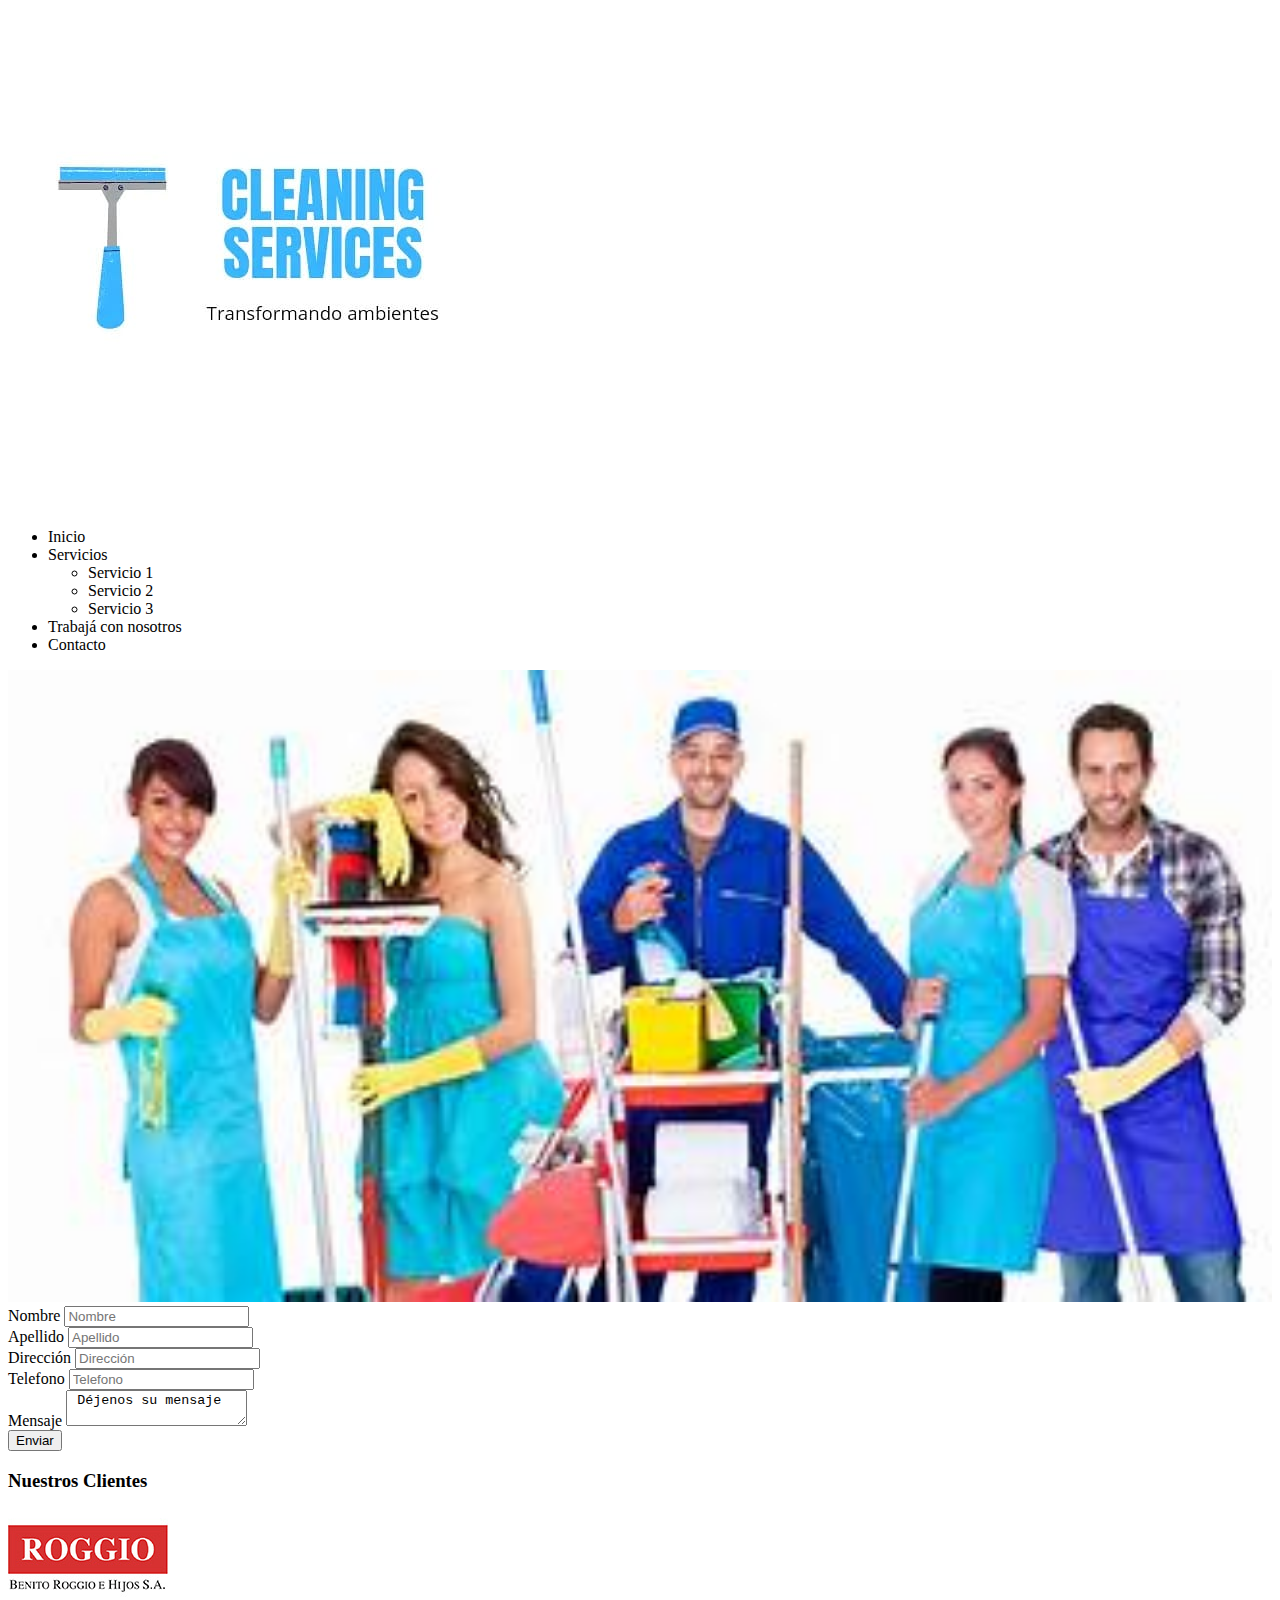
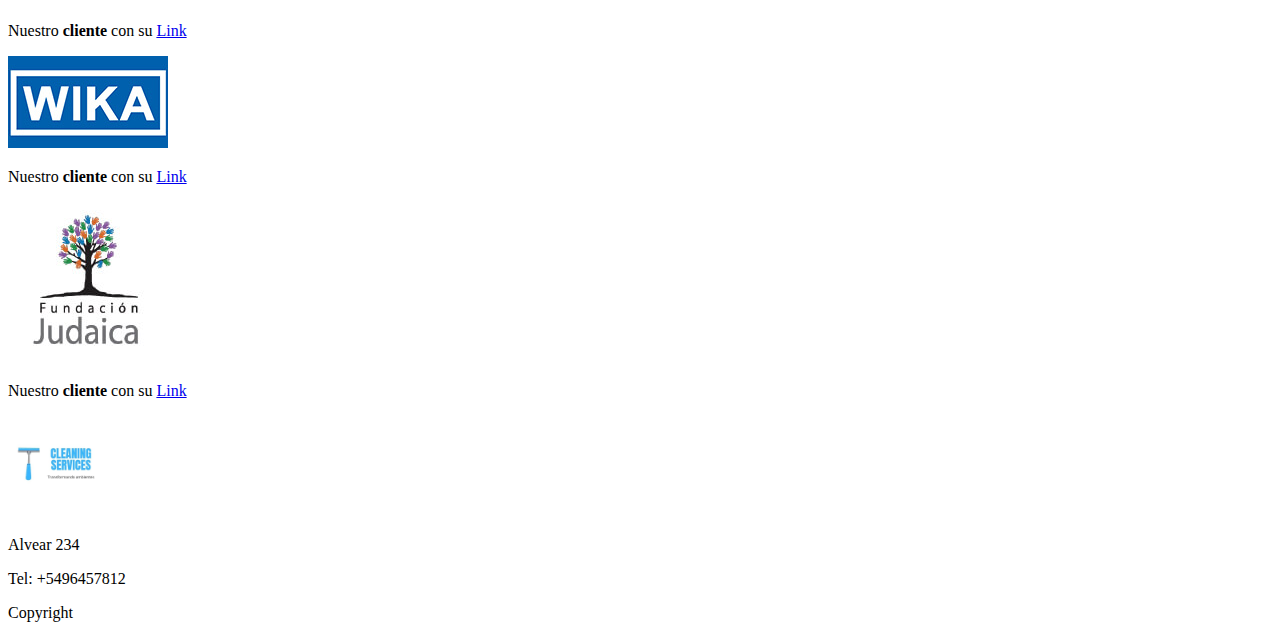
==== index.html @ 05806bcc "Trabajo entregable miercoles 14-4" ====
<!DOCTYPE html>
<html>
<head>
	<title>Cleaning Services</title>
</head>
<body>
	<header>
		<img src="assets/img/logo.jpg">
		<nav>
			<ul>
				<li>
					Inicio
				</li>
				<li>
					Servicios
					<ul>
						<li>Servicio 1</li>
						<li>Servicio 2</li>
						<li>Servicio 3</li>
					</ul>
				</li>
				<li>
					Trabajá con nosotros
				</li>
				<li>
					Contacto
				</li>
			</ul>
		</nav>
		<div id="slider" class="slider">
			<div>
				<img src="assets/img/sliders/slider1.jpg" width="100%">
			</div>
		</div>
	</header>
	<content>
		<form id="form" class="form" method="post" action="">
			<div>
				<label>Nombre</label>
				<input type="text" name="nombre" placeholder="Nombre">
			</div>
			<div>
				<label>Apellido</label>
				<input type="text" name="apellido" placeholder="Apellido">
			</div>
			<div>
				<label>Dirección</label>
				<input type="text" name="direccion" placeholder="Dirección">
			</div>
			<div>
				<label>Telefono</label>
				<input type="text" name="telefono" placeholder="Telefono">
			</div>
			<div>
				<label>Mensaje</label>
				<textarea name="mensaje"> Déjenos su mensaje</textarea>
			</div>
			<button type="submit">Enviar</button>
		</form>
	</content>
	<aside>
		<h3>Nuestros Clientes</h3>
		<div>
			<img src="assets/img/publicidades/publicidad1.jpg">
			<p>Nuestro <b>cliente</b> con su <a href="#">Link</a></p>
		</div>
		<div>
			<img src="assets/img/publicidades/publicidad2.jpg">
			<p>Nuestro <b>cliente</b> con su <a href="#">Link</a></p>
		</div>
		<div>
			<img src="assets/img/publicidades/publicidad3.jpg">
			<p>Nuestro <b>cliente</b> con su <a href="#">Link</a></p>
		</div>
	</aside>
	<footer>
		<div>
			<img src="assets/img/logo.jpg" width="100">
			<div>
				<p>Alvear 234</p>
				<p>Tel: +5496457812</p>
			</div>
			<p>Copyright</p>
		</div>
	</footer>
</body>
</html>
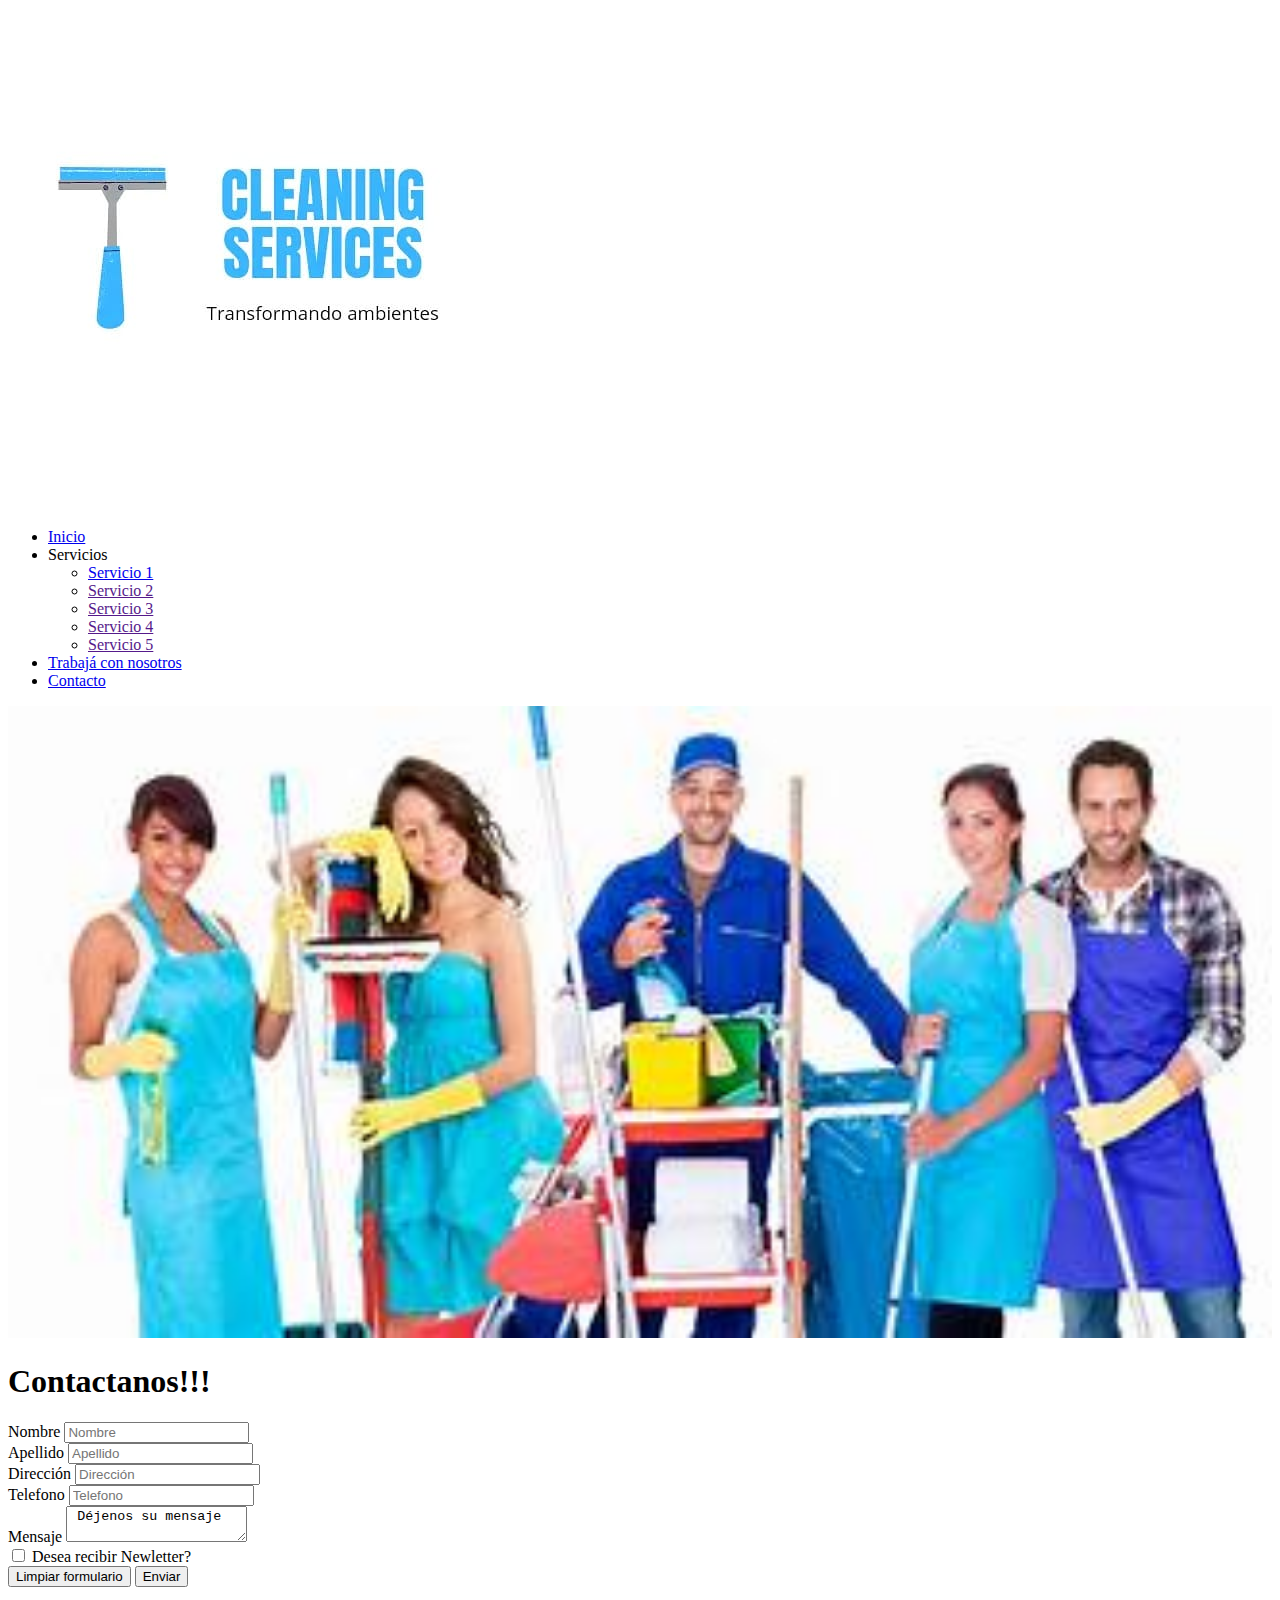
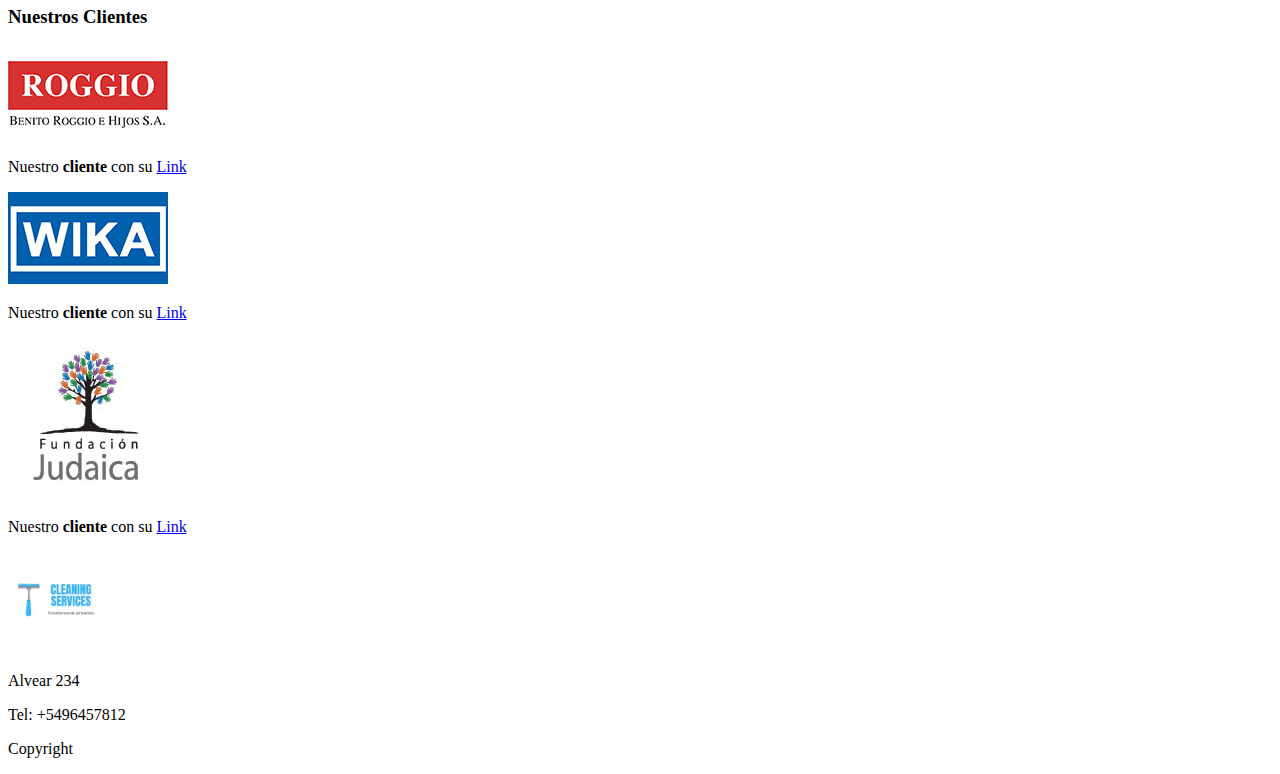
==== commit 0c5f4d8c: "add internal sections" ====
--- a/index.html
+++ b/index.html
@@ -1,81 +1,94 @@
 <!DOCTYPE html>
 <html>
 <head>
+	<meta name="Description" content="Somos una empresa con valores y vocación de servicios" />
+	<meta http-equiv="Content-Language" content="es"/>
+	<meta name="distribution" content="global"/>
+	<meta name="Robots" content="all"/>
+	<meta charset="utf-8">
 	<title>Cleaning Services</title>
 </head>
 <body>
 	<header>
-		<img src="assets/img/logo.jpg">
+		<img src="./assets/img/logo.jpg">
 		<nav>
 			<ul>
 				<li>
-					Inicio
+					<a href="index.html">Inicio</a>
 				</li>
 				<li>
 					Servicios
 					<ul>
-						<li>Servicio 1</li>
-						<li>Servicio 2</li>
-						<li>Servicio 3</li>
+						<li><a href="./servicio.html">Servicio 1</a></li>
+						<li><a href="">Servicio 2</a></li>
+						<li><a href="">Servicio 3</a></li>
+						<li><a href="">Servicio 4</a></li>
+						<li><a href="">Servicio 5</a></li>
 					</ul>
 				</li>
 				<li>
-					Trabajá con nosotros
+					<a href="trabaja_con_nosotros.html">Trabajá con nosotros</a>
 				</li>
 				<li>
-					Contacto
+					<a href="#contacto">Contacto</a>
 				</li>
 			</ul>
 		</nav>
 		<div id="slider" class="slider">
 			<div>
-				<img src="assets/img/sliders/slider1.jpg" width="100%">
+				<img src="./assets/img/sliders/slider1.jpg" width="100%">
 			</div>
 		</div>
 	</header>
-	<content>
+	<content id="contacto">
+		<h1>Contactanos!!!</h1>
 		<form id="form" class="form" method="post" action="">
-			<div>
+			<div class="form-group">
 				<label>Nombre</label>
 				<input type="text" name="nombre" placeholder="Nombre">
 			</div>
-			<div>
+			<div class="form-group">
 				<label>Apellido</label>
 				<input type="text" name="apellido" placeholder="Apellido">
 			</div>
-			<div>
+			<div class="form-group">
 				<label>Dirección</label>
 				<input type="text" name="direccion" placeholder="Dirección">
 			</div>
-			<div>
+			<div class="form-group">
 				<label>Telefono</label>
 				<input type="text" name="telefono" placeholder="Telefono">
 			</div>
-			<div>
+			<div class="form-group">
 				<label>Mensaje</label>
 				<textarea name="mensaje"> Déjenos su mensaje</textarea>
 			</div>
+			<div class="form-group">
+				<input type="checkbox" name="newletter" id="newletter">
+				Desea recibir Newletter?
+			</div>
+			<button type="reset">Limpiar formulario</button>
 			<button type="submit">Enviar</button>
 		</form>
 	</content>
 	<aside>
 		<h3>Nuestros Clientes</h3>
 		<div>
-			<img src="assets/img/publicidades/publicidad1.jpg">
+			<img src="./assets/img/publicidades/publicidad1.jpg">
 			<p>Nuestro <b>cliente</b> con su <a href="#">Link</a></p>
 		</div>
 		<div>
-			<img src="assets/img/publicidades/publicidad2.jpg">
+			<img src="./assets/img/publicidades/publicidad2.jpg">
 			<p>Nuestro <b>cliente</b> con su <a href="#">Link</a></p>
 		</div>
 		<div>
-			<img src="assets/img/publicidades/publicidad3.jpg">
+			<img src="./assets/img/publicidades/publicidad3.jpg">
 			<p>Nuestro <b>cliente</b> con su <a href="#">Link</a></p>
 		</div>
 	</aside>
 	<footer>
 		<div>
-			<img src="assets/img/logo.jpg" width="100">
+			<img src="./assets/img/logo.jpg" width="100">
 			<div>
 				<p>Alvear 234</p>
 				<p>Tel: +5496457812</p>
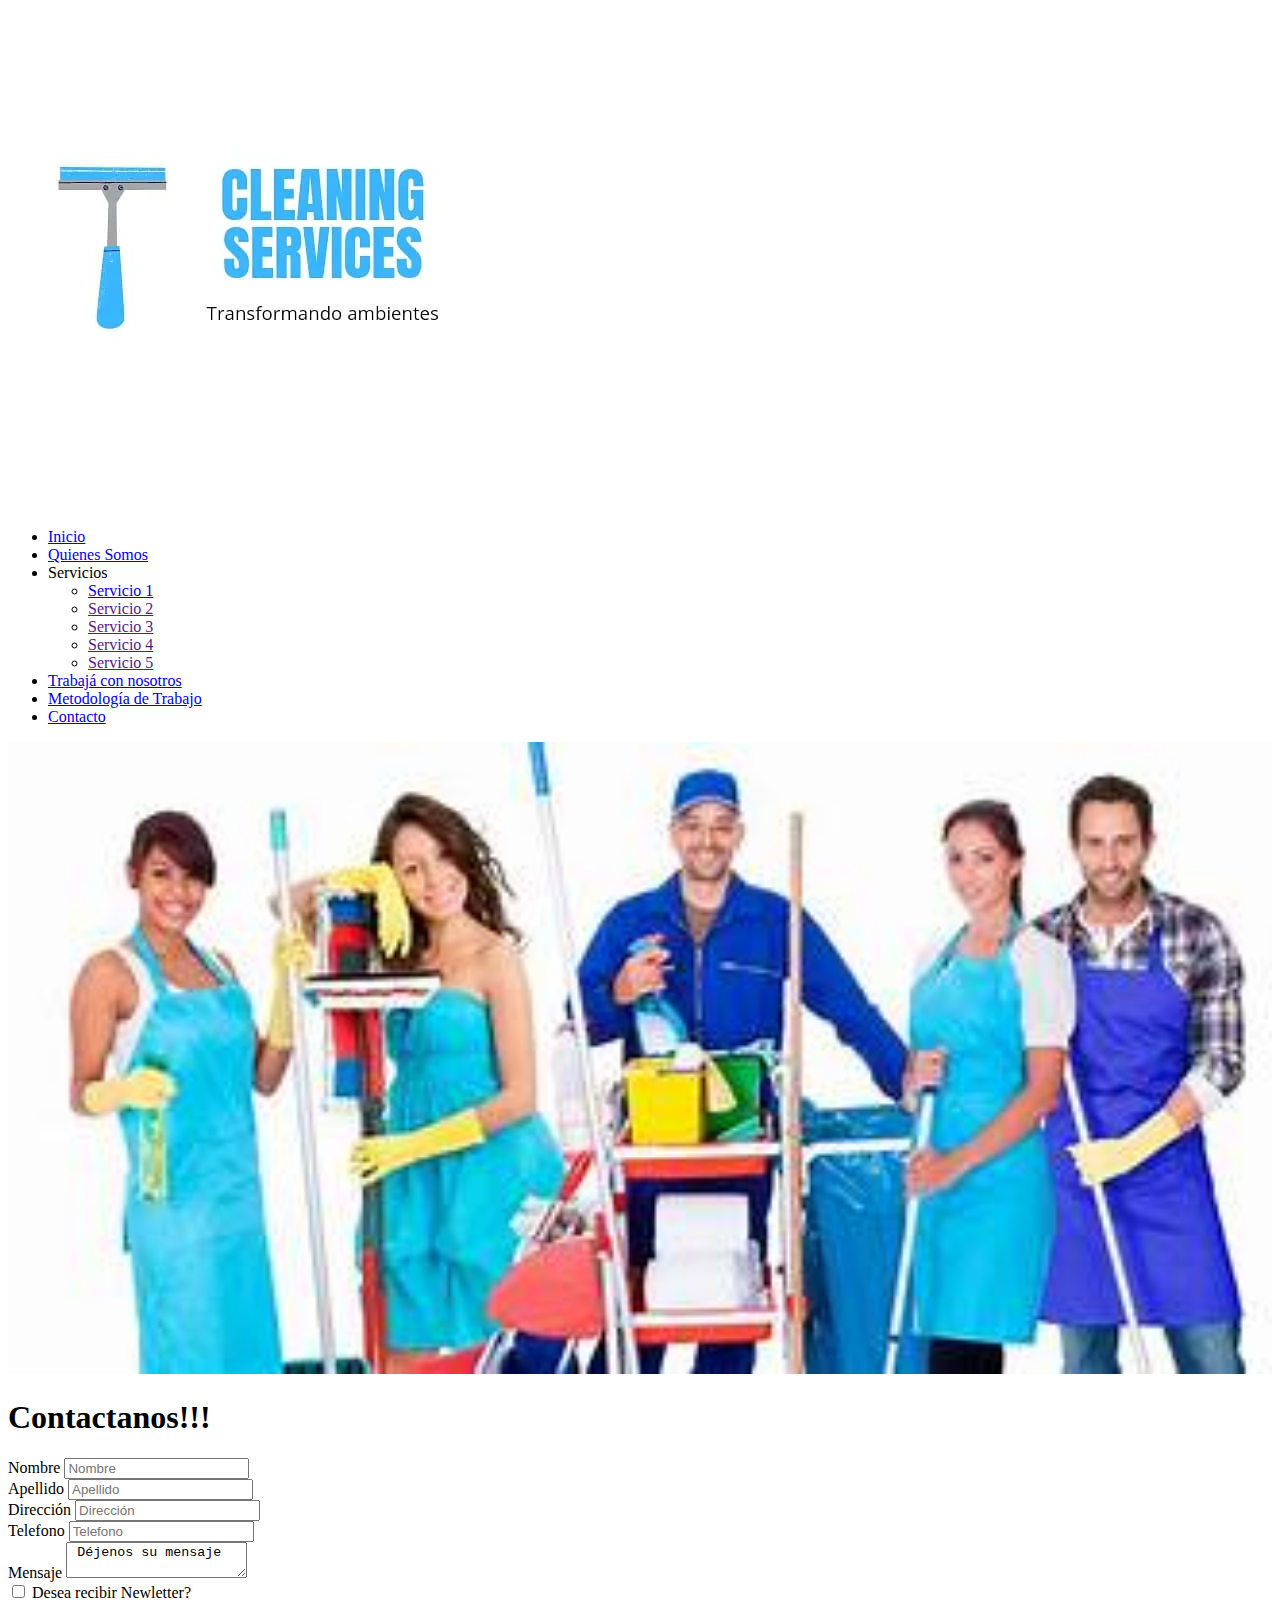
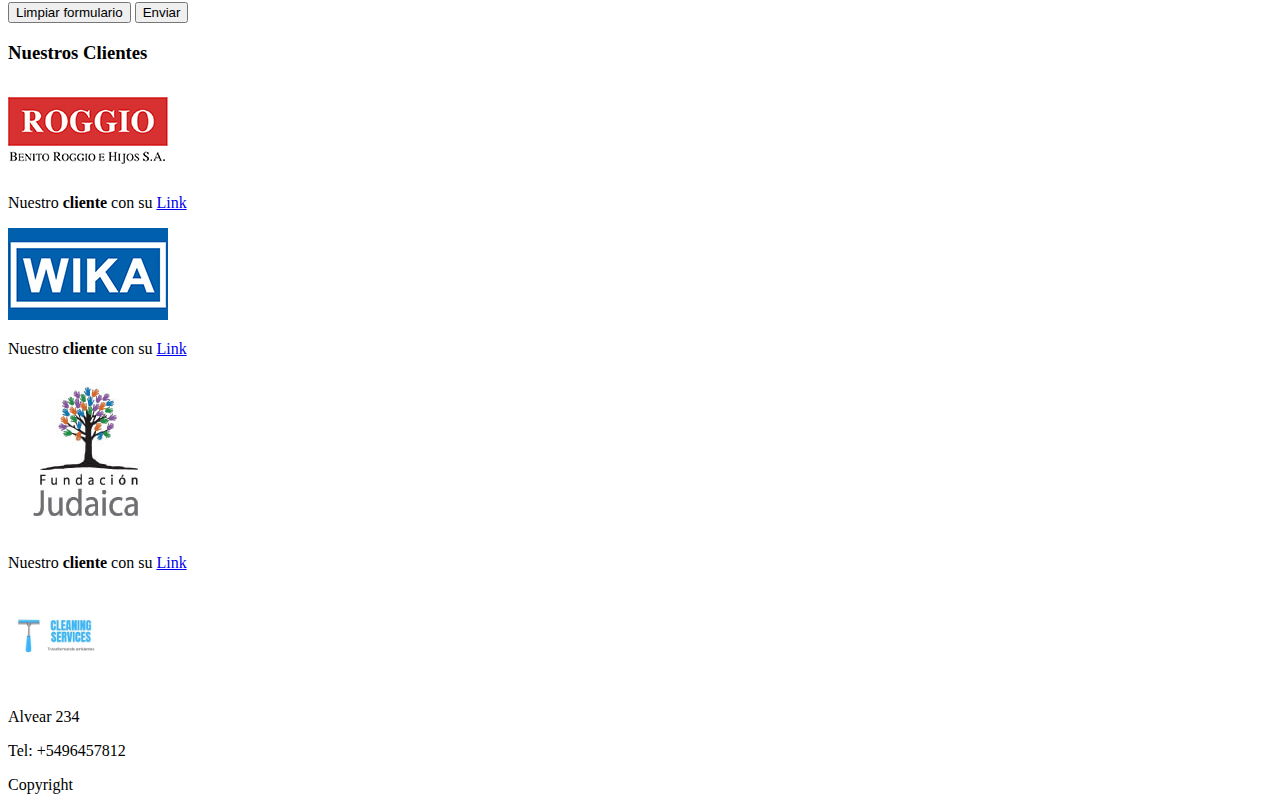
==== commit 208f8ff5: "fix secciones internas" ====
--- a/index.html
+++ b/index.html
@@ -17,6 +17,9 @@
 					<a href="index.html">Inicio</a>
 				</li>
 				<li>
+					<a href="./empresa.html">Quienes Somos</a>
+				</li>
+				<li>
 					Servicios
 					<ul>
 						<li><a href="./servicio.html">Servicio 1</a></li>
@@ -27,7 +30,10 @@
 					</ul>
 				</li>
 				<li>
-					<a href="trabaja_con_nosotros.html">Trabajá con nosotros</a>
+					<a href="./trabaja_con_nosotros.html">Trabajá con nosotros</a>
+				</li>
+				<li>
+					<a href="./metodologia_trabajo.html">Metodología de Trabajo</a>
 				</li>
 				<li>
 					<a href="#contacto">Contacto</a>
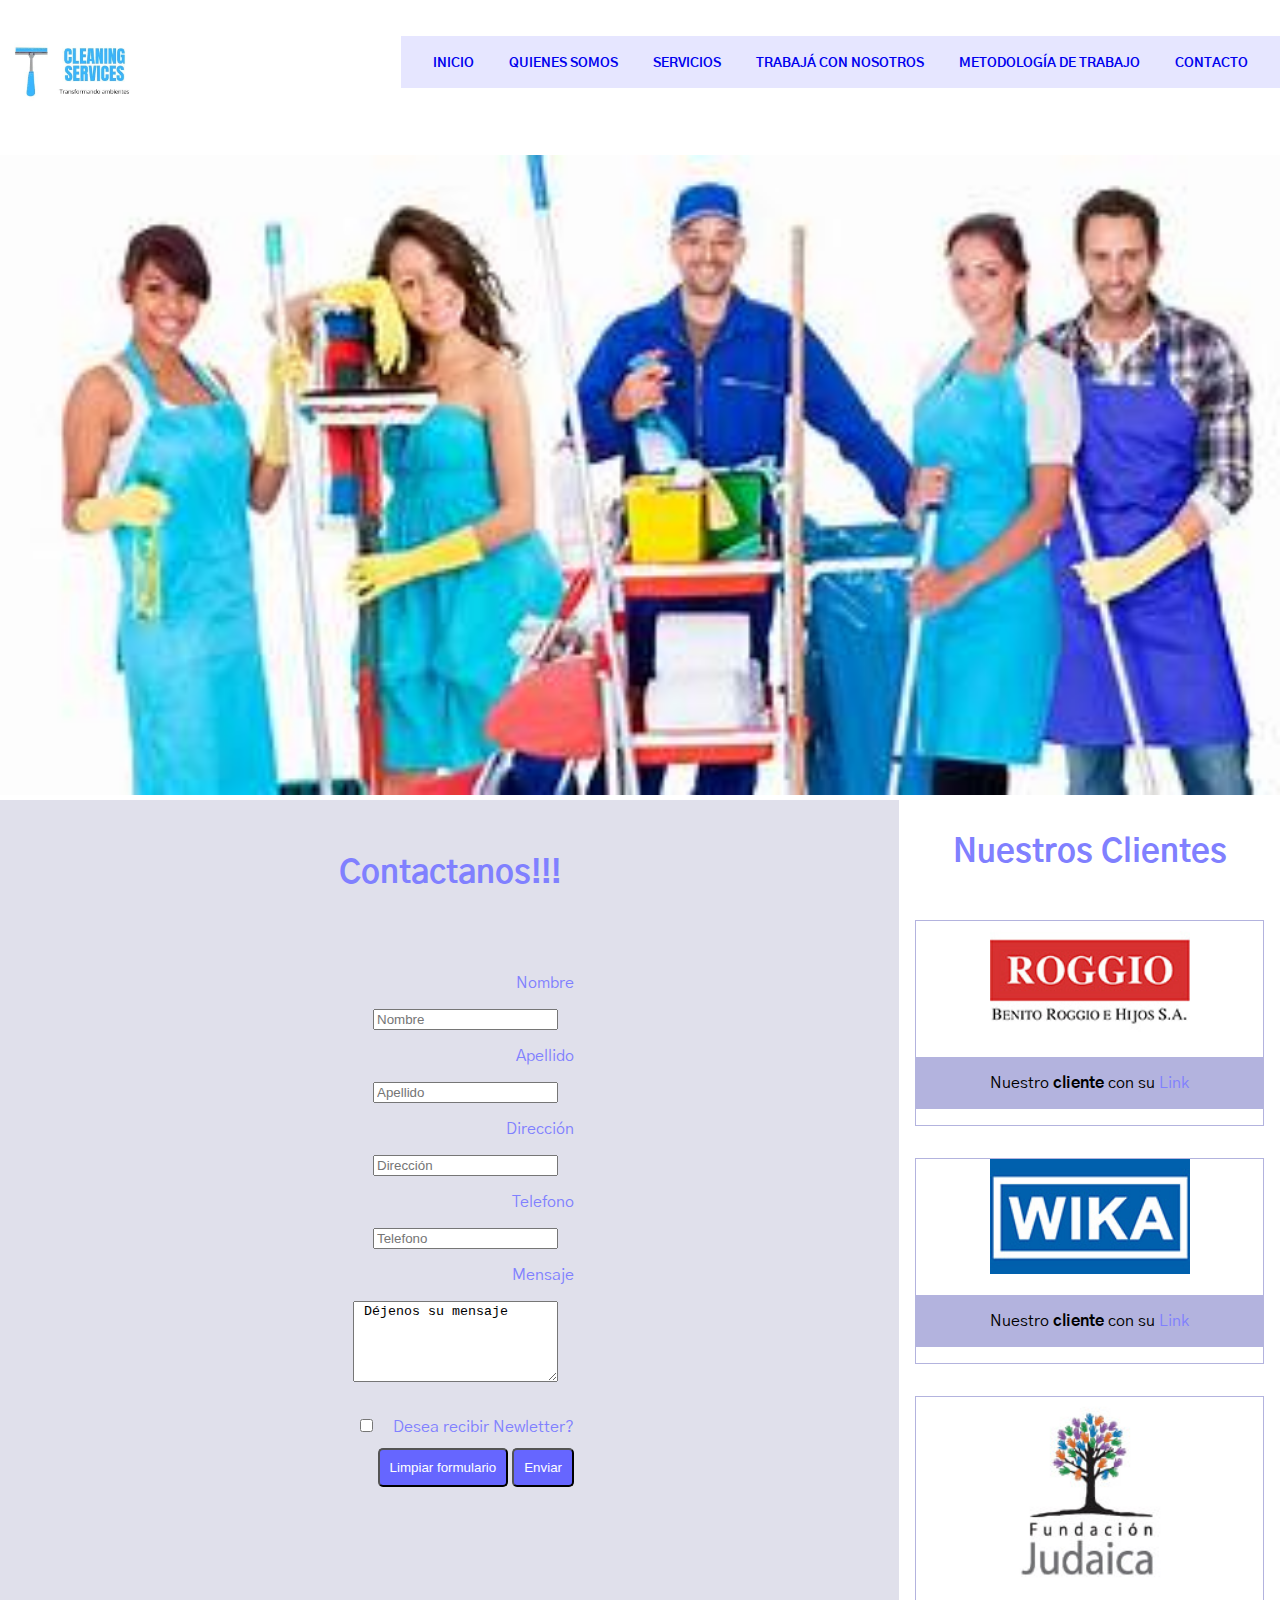
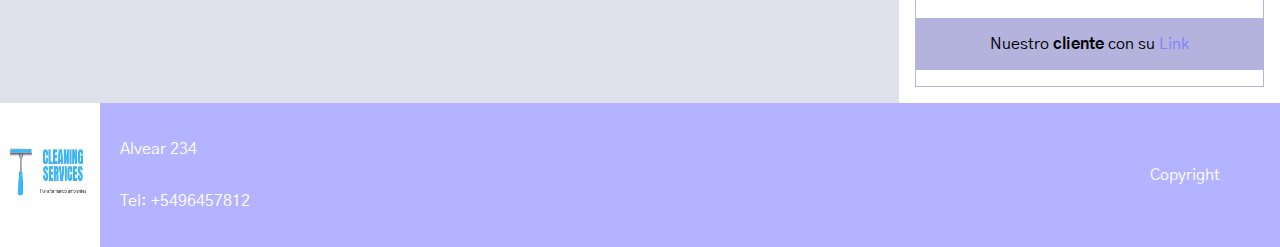
==== commit 5c95989b: "add css" ====
--- a/index.html
+++ b/index.html
@@ -7,10 +7,13 @@
 	<meta name="Robots" content="all"/>
 	<meta charset="utf-8">
 	<title>Cleaning Services</title>
+	<link rel="stylesheet" type="text/css" href="assets/css/styles.css">
+	<link rel="preconnect" href="https://fonts.gstatic.com">
+	<link href="https://fonts.googleapis.com/css2?family=Gothic+A1:wght@200;300;400;500;600;700;800&display=swap" rel="stylesheet"> 
 </head>
 <body>
 	<header>
-		<img src="./assets/img/logo.jpg">
+		<img src="./assets/img/logo.jpg" alt="logo">
 		<nav>
 			<ul>
 				<li>
@@ -20,7 +23,7 @@
 					<a href="./empresa.html">Quienes Somos</a>
 				</li>
 				<li>
-					Servicios
+					<a href="#">Servicios</a>
 					<ul>
 						<li><a href="./servicio.html">Servicio 1</a></li>
 						<li><a href="">Servicio 2</a></li>
@@ -30,10 +33,10 @@
 					</ul>
 				</li>
 				<li>
-					<a href="./trabaja_con_nosotros.html">Trabajá con nosotros</a>
+					<a href="./trabajaConNosotros.html">Trabajá con nosotros</a>
 				</li>
 				<li>
-					<a href="./metodologia_trabajo.html">Metodología de Trabajo</a>
+					<a href="./metodologiaTrabajo.html">Metodología de Trabajo</a>
 				</li>
 				<li>
 					<a href="#contacto">Contacto</a>
@@ -42,65 +45,65 @@
 		</nav>
 		<div id="slider" class="slider">
 			<div>
-				<img src="./assets/img/sliders/slider1.jpg" width="100%">
+				<img src="./assets/img/sliders/slider1.jpg" width="100%" alt="slider">
 			</div>
 		</div>
 	</header>
-	<content id="contacto">
-		<h1>Contactanos!!!</h1>
-		<form id="form" class="form" method="post" action="">
-			<div class="form-group">
-				<label>Nombre</label>
-				<input type="text" name="nombre" placeholder="Nombre">
+	<div class="content">
+		<section id="contacto">
+			<h1>Contactanos!!!</h1>
+			<form id="form" class="form" method="post" action="">
+				<div class="form-group">
+					<label>Nombre</label>
+					<input type="text" name="nombre" placeholder="Nombre">
+				</div>
+				<div class="form-group">
+					<label>Apellido</label>
+					<input type="text" name="apellido" placeholder="Apellido">
+				</div>
+				<div class="form-group">
+					<label>Dirección</label>
+					<input type="text" name="direccion" placeholder="Dirección">
+				</div>
+				<div class="form-group">
+					<label>Telefono</label>
+					<input type="text" name="telefono" placeholder="Telefono">
+				</div>
+				<div class="form-group">
+					<label>Mensaje</label>
+					<textarea name="mensaje" rows="5" cols="23"> Déjenos su mensaje</textarea>
+				</div>
+				<div class="form-group">
+					<input type="checkbox" name="newletter" id="newletter">
+					Desea recibir Newletter?
+				</div>
+				<button type="reset">Limpiar formulario</button>
+				<button type="submit">Enviar</button>
+			</form>
+		</section>
+		<aside>
+			<h3>Nuestros Clientes</h3>
+			<div>
+				<img src="./assets/img/publicidades/publicidad1.jpg" alt="cliente1">
+				<p>Nuestro <b>cliente</b> con su <a href="#">Link</a></p>
 			</div>
-			<div class="form-group">
-				<label>Apellido</label>
-				<input type="text" name="apellido" placeholder="Apellido">
+			<div>
+				<img src="./assets/img/publicidades/publicidad2.jpg" alt="cliente2">
+				<p>Nuestro <b>cliente</b> con su <a href="#">Link</a></p>
 			</div>
-			<div class="form-group">
-				<label>Dirección</label>
-				<input type="text" name="direccion" placeholder="Dirección">
+			<div>
+				<img src="./assets/img/publicidades/publicidad3.jpg" alt="cliente3">
+				<p>Nuestro <b>cliente</b> con su <a href="#">Link</a></p>
 			</div>
-			<div class="form-group">
-				<label>Telefono</label>
-				<input type="text" name="telefono" placeholder="Telefono">
-			</div>
-			<div class="form-group">
-				<label>Mensaje</label>
-				<textarea name="mensaje"> Déjenos su mensaje</textarea>
-			</div>
-			<div class="form-group">
-				<input type="checkbox" name="newletter" id="newletter">
-				Desea recibir Newletter?
-			</div>
-			<button type="reset">Limpiar formulario</button>
-			<button type="submit">Enviar</button>
-		</form>
-	</content>
-	<aside>
-		<h3>Nuestros Clientes</h3>
-		<div>
-			<img src="./assets/img/publicidades/publicidad1.jpg">
-			<p>Nuestro <b>cliente</b> con su <a href="#">Link</a></p>
-		</div>
-		<div>
-			<img src="./assets/img/publicidades/publicidad2.jpg">
-			<p>Nuestro <b>cliente</b> con su <a href="#">Link</a></p>
-		</div>
-		<div>
-			<img src="./assets/img/publicidades/publicidad3.jpg">
-			<p>Nuestro <b>cliente</b> con su <a href="#">Link</a></p>
-		</div>
-	</aside>
+		</aside>
+	</div>
 	<footer>
-		<div>
-			<img src="./assets/img/logo.jpg" width="100">
-			<div>
+			<img src="./assets/img/logo.jpg" alt="logo">
+			<div class="contenido">
 				<p>Alvear 234</p>
-				<p>Tel: +5496457812</p>
+				<p>Tel: +5496457812</p>	
 			</div>
 			<p>Copyright</p>
-		</div>
 	</footer>
 </body>
 </html>--- a/assets/css/styles.css
+++ b/assets/css/styles.css
@@ -0,0 +1,222 @@
+body, html{
+	margin: 0;
+	padding: 0;
+	font-family: 'Gothic A1', sans-serif;
+}
+/*HEADER*/
+header{
+	background-color: #fff;
+}
+header img{
+	width: 150px;
+	text-align: left;
+}
+header .slider img{
+	width: 100%;
+}
+/*END HEADER*/
+/*NAVEGATOR*/
+header nav{
+	float: right;
+	font-weight: bold;
+	margin-top: 20px;
+}
+header nav ul{
+	display: block;
+	list-style-type: none;
+	background-color: rgb(230, 230, 255);
+	padding: 1rem;
+}
+header nav ul li{
+	display: inline;
+	color: rgb(102, 102, 255);
+	font-family: 'Gothic A1', sans-serif;
+	font-size: 0.8rem;
+	text-transform: uppercase;
+	position: relative;
+}
+header nav ul li a{
+	text-decoration: none;
+	padding: 0 1rem;
+}
+header nav ul li a:hover{
+	color: rgb(128, 128, 255);
+}
+header nav ul li ul{
+	display: none;
+	background-color: rgb(230, 230, 255);
+	list-style-type: none;
+	margin-left: 200px;
+	position: absolute;
+	top: 100%;
+	width:130px;
+	padding: 1rem 0;
+}
+header nav ul li ul li{
+	display: block;
+	margin: 10px;
+}
+header nav ul li:hover ul {
+	display:block;
+}
+/*END NAVEGATOR*/
+
+/*CONTACTO*/
+#contacto{
+	display: inline-block;
+	width: 70%;
+	color: rgb(128, 128, 255);
+}
+#contacto h1{
+	color: rgb(128, 128, 255);
+	font-size: 2rem;
+	margin: 2rem;
+	text-align: center;
+}
+/*END CONTACTO*/
+/*FORMULARIOS*/
+form{
+	margin: 1rem 18rem;
+	text-align:right;
+	padding: 2rem;
+}
+form .form-group input, #contacto form .form-group textarea{
+	border:1 solid rgb(204, 204, 255);
+	margin: 1rem;
+}
+form .form-group label{
+	color: rgb(128, 128, 255);
+}
+form button{
+	padding: 10px;
+	background-color: rgb(102, 102, 255);
+	color: #fff;
+	border-radius: 5px;
+}
+form select{
+	border:1 solid rgb(204, 204, 255);
+	margin: 1rem;
+}
+form textarea{
+
+}
+form fieldset{
+	border: 1px solid rgb(102, 102, 255);
+}
+/*END FORMULARIO*/
+/*CONTENIDO*/
+.content{
+	display: flex;
+}
+section{
+	background-color: rgb(224, 224, 235);
+	color: #000;
+	font-size: 1rem;
+	padding: 5px;
+	text-align: left;
+	width: 100%;
+	max-width: 100%;
+}
+section h1, h2{
+	font-family: 'Gothic A1', sans-serif;
+	font-size: 2em;
+	color: rgb(128, 128, 255);
+	font-weight: bold;
+	padding: 1rem;
+}
+section ol{
+	padding: 0 5rem;
+}
+section ol li strong{
+	font-family: 'Gothic A1', sans-serif;
+	color: rgb(128, 128, 255);
+}
+section p{
+	padding: 0 5rem;
+}
+section iframe{
+	width: 500px;
+	height: 250px;
+	float: right;
+	padding: 0 3rem;
+}
+section table{
+	align-items: center;
+	width: 50%;
+	text-align: left;
+}
+section table tr th{
+	font-weight: bold;
+	padding: 0 2rem;
+	background-color: rgb(128, 128, 255);
+}
+section table tr td{
+	background-color: rgb(128, 128, 200, 0.6);
+}
+/*END CONTENIDO*/
+/*ASIDE*/
+aside{
+	display: flex;
+	flex-direction: column;
+	flex-wrap: wrap;
+	text-align: center;
+	width: 30%;
+}
+aside div{
+	border: 1px solid rgb(128, 128, 200, 0.6);
+	margin: 1rem;
+}
+aside div p{
+	background-color: rgb(128, 128, 200, 0.6);
+	padding: 1rem 0;
+}
+aside h3{
+	color: rgb(128, 128, 255);
+	font-size: 2rem;
+}
+aside img{
+	width: 200px;
+}
+aside p{
+	font-family: 'Gothic A1', sans-serif;
+}
+aside p a{
+	text-decoration: none;
+	color: rgb(128, 128, 255);
+}
+aside p a:hover{
+	color: rgb(204, 204, 255);
+}
+/*END ASIDE*/
+/*FOOTER*/
+footer{
+	background-color: rgb(179, 179, 255);
+	width: 100%;
+
+	display: flex;
+	text-align: center;
+}
+footer .contenido {
+	width: 100%;
+	padding: 20px;
+	display: flex;
+	flex-direction: column;
+	text-align: left;
+	font-family: 'Gothic A1', sans-serif;
+	font-size: 1rem;
+	color: #fff;
+}
+footer > p{
+	margin: 10px 30px;
+	font-family: 'Gothic A1', sans-serif;
+	font-size: 1rem;
+	color: #fff;
+	text-align: center;
+	margin: auto;
+	padding-right: 60px;
+}
+footer img{
+ width: 100px;
+}
+
+/*END FOOTER*/
